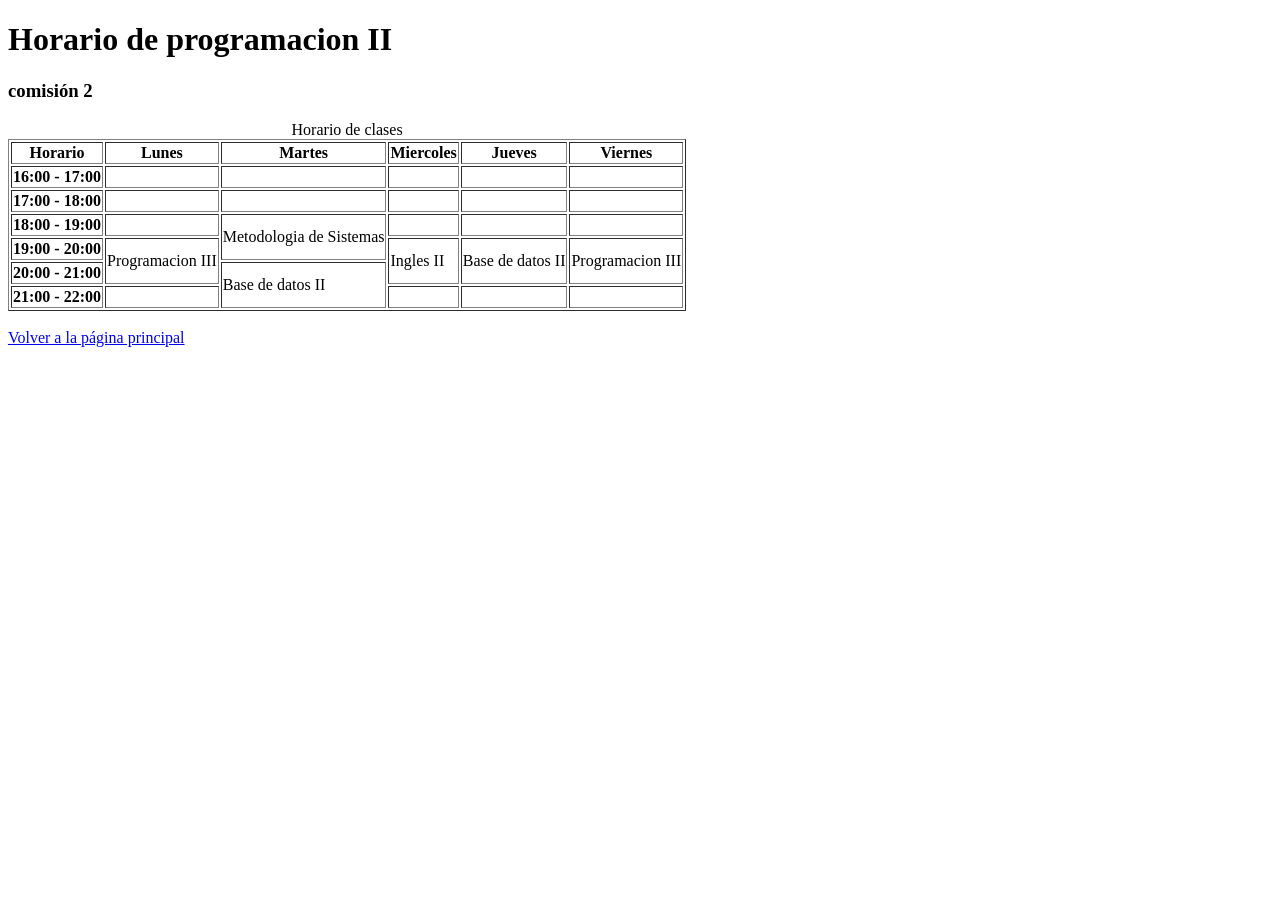
==== horario.html @ ae031eb5 "implementacion de estructura de horario.html" ====
<!DOCTYPE html>
<html lang="es">
<head>
    <meta charset="UTF-8">
    <meta name="viewport" content="width=device-width, initial-scale=1.0">
    <title>Horario, tabla</title>
</head>
<body>
    <h1>Horario de programacion II</h1>
    <h3>comisión 2</h3>

    <table border="1">
        <caption>Horario de clases</caption>
        <thead>
            <th>Horario</th>
            <th>Lunes</th>
            <th>Martes</th>
            <th>Miercoles</th>
            <th>Jueves</th>
            <th>Viernes</th>
        </thead>
        <tbody>
        <tr>
            <th>16:00 - 17:00</th>
            <td></td>
            <td></td>
            <td></td>
            <td></td>
            <td></td>
        </tr>
        <tr>
            <th>17:00 - 18:00</th>
            <td></td>
            <td></td>
            <td></td>
            <td></td>
            <td></td>
        </tr>
        <tr>
            <th>18:00 - 19:00</th>
            <td></td>
            <td rowspan="2">Metodologia de Sistemas</td>
            <td></td>
            <td></td>
            <td></td>
        </tr>
        <tr>
            <th>19:00 - 20:00</th>
            <td rowspan="2">Programacion III</td>
            <td rowspan="2">Ingles II</td>
            <td rowspan="2">Base de datos II</td>
            <td rowspan="2">Programacion III</td>
        </tr>
        <tr>
            <th>20:00 - 21:00</th>
            <td rowspan="2">Base de datos II</td>
        </tr>
        <tr>
            <th>21:00 - 22:00</th>
            <td></td>
            <td></td>
            <td></td>
            <td></td>
        </tr>
        </tbody>
    </table>

    <a href="index.html"><br>Volver a la página principal</a>
</body>
</html>
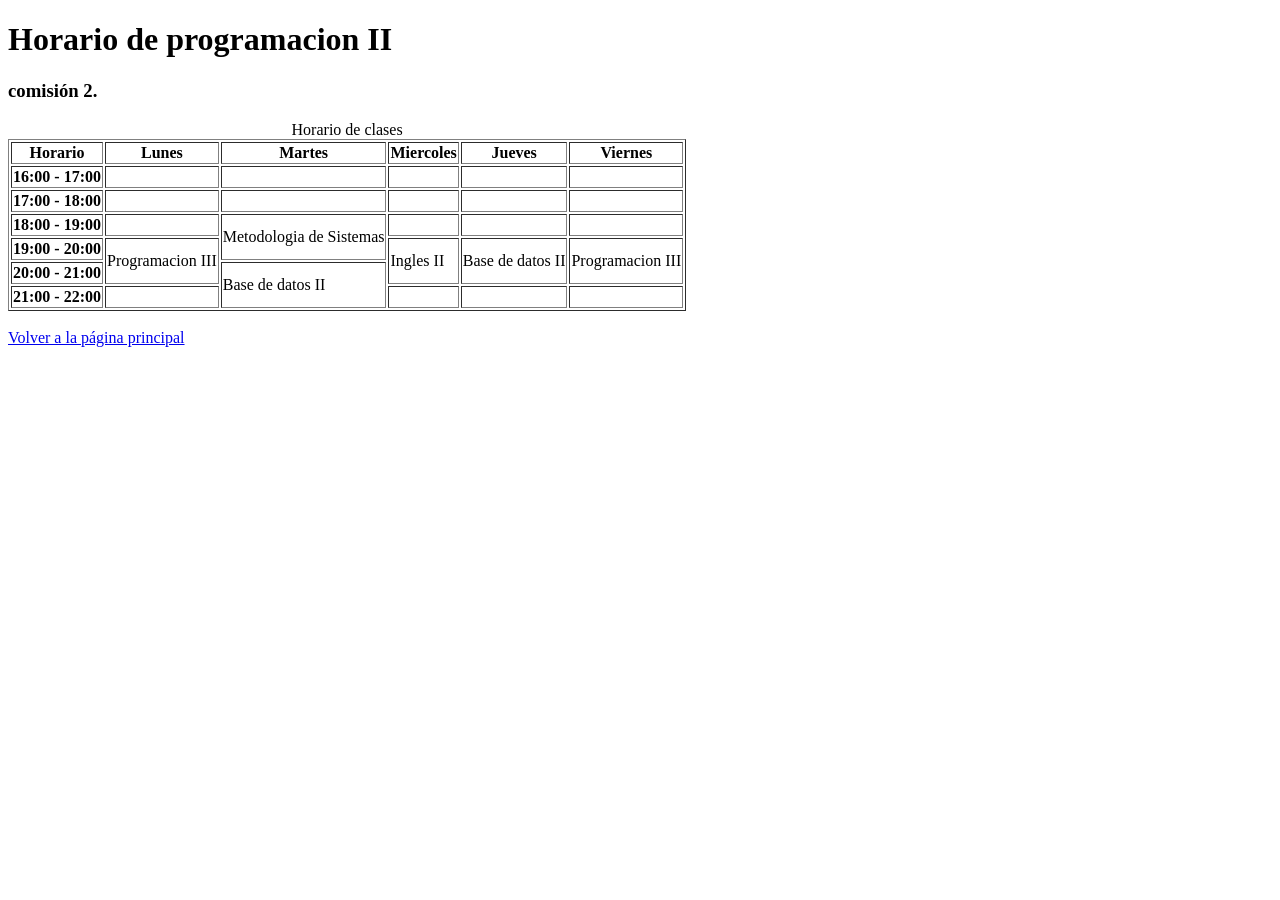
==== commit 6df39494: "Correcion de pequeños detalles de tipeo y nuevo link en la pagina index.html" ====
--- a/horario.html
+++ b/horario.html
@@ -7,7 +7,7 @@
 </head>
 <body>
     <h1>Horario de programacion II</h1>
-    <h3>comisión 2</h3>
+    <h3>comisión 2.</h3>
 
     <table border="1">
         <caption>Horario de clases</caption>
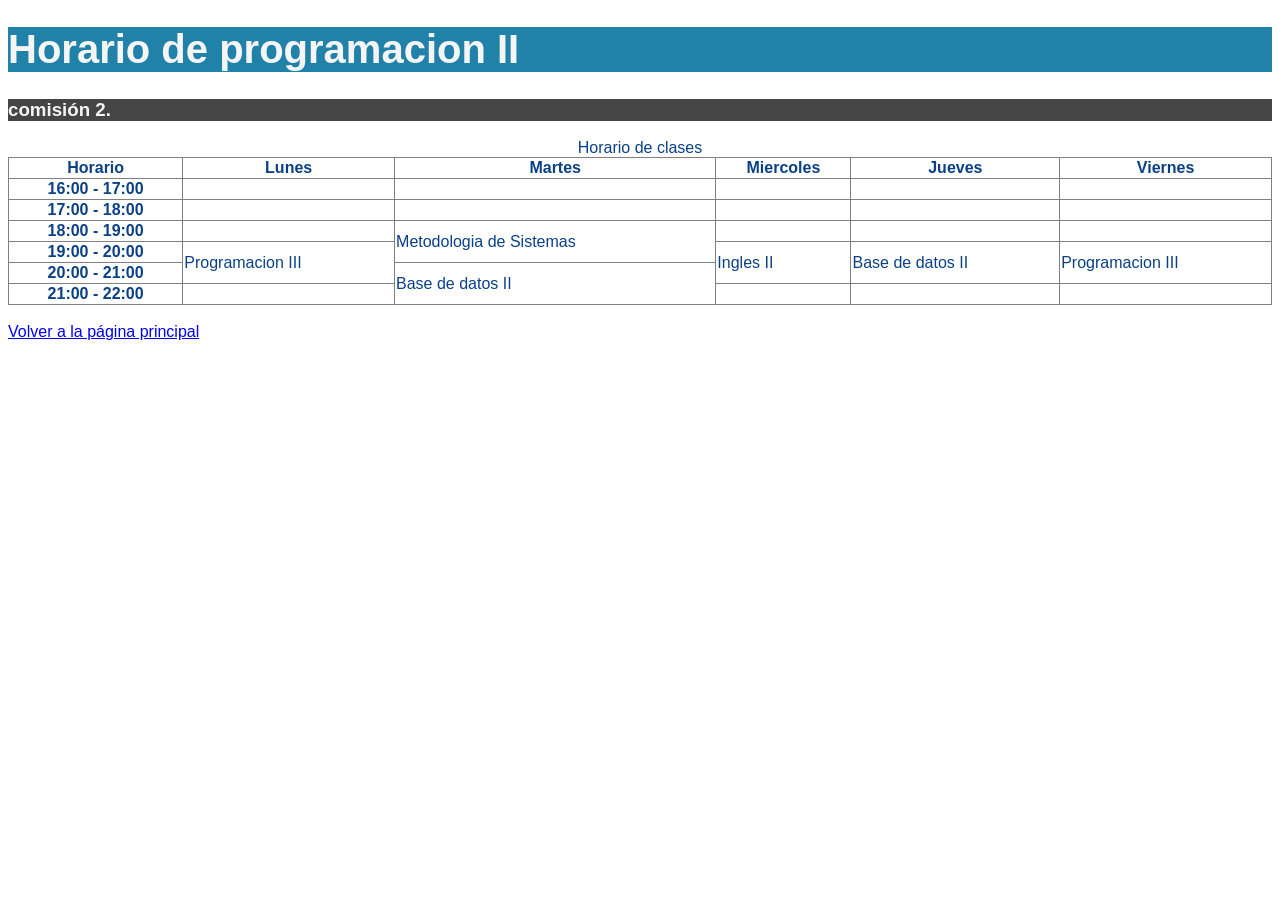
==== commit 80257175: "Se agrego estilo con CSS a todas las paginas" ====
--- a/horario.html
+++ b/horario.html
@@ -4,9 +4,21 @@
     <meta charset="UTF-8">
     <meta name="viewport" content="width=device-width, initial-scale=1.0">
     <title>Horario, tabla</title>
+    <link rel="stylesheet" href="estilo.css">
+    <style>
+        h3 {
+            background-color: rgb(69, 69, 69);
+            color:whitesmoke
+        }
+        table {
+            width: 100%;
+            border-collapse: collapse;
+            color:rgb(11, 64, 134)
+        }
+    </style>
 </head>
 <body>
-    <h1>Horario de programacion II</h1>
+    <h1 class="principalCyan">Horario de programacion II</h1>
     <h3>comisión 2.</h3>
 
     <table border="1">
--- a/estilo.css
+++ b/estilo.css
@@ -0,0 +1,27 @@
+* {
+    font-family: Helvetica;
+}
+
+.principalGreen {
+    background-color: rgb(6, 145, 6);
+    color: white;
+    font-size: 40px;
+}
+
+.subPrincipalYellow {
+    background-color: rgb(202, 204, 55);
+    color: rgb(69, 69, 69);
+    font-size: 20px;
+}
+
+.principalRosa {
+    background-color: rgb(228, 93, 232);
+    color: whitesmoke;
+    font-size: 40px;
+}
+
+.principalCyan {
+    background-color: rgb(33, 130, 169);
+    color: whitesmoke;
+    font-size: 40px;
+}
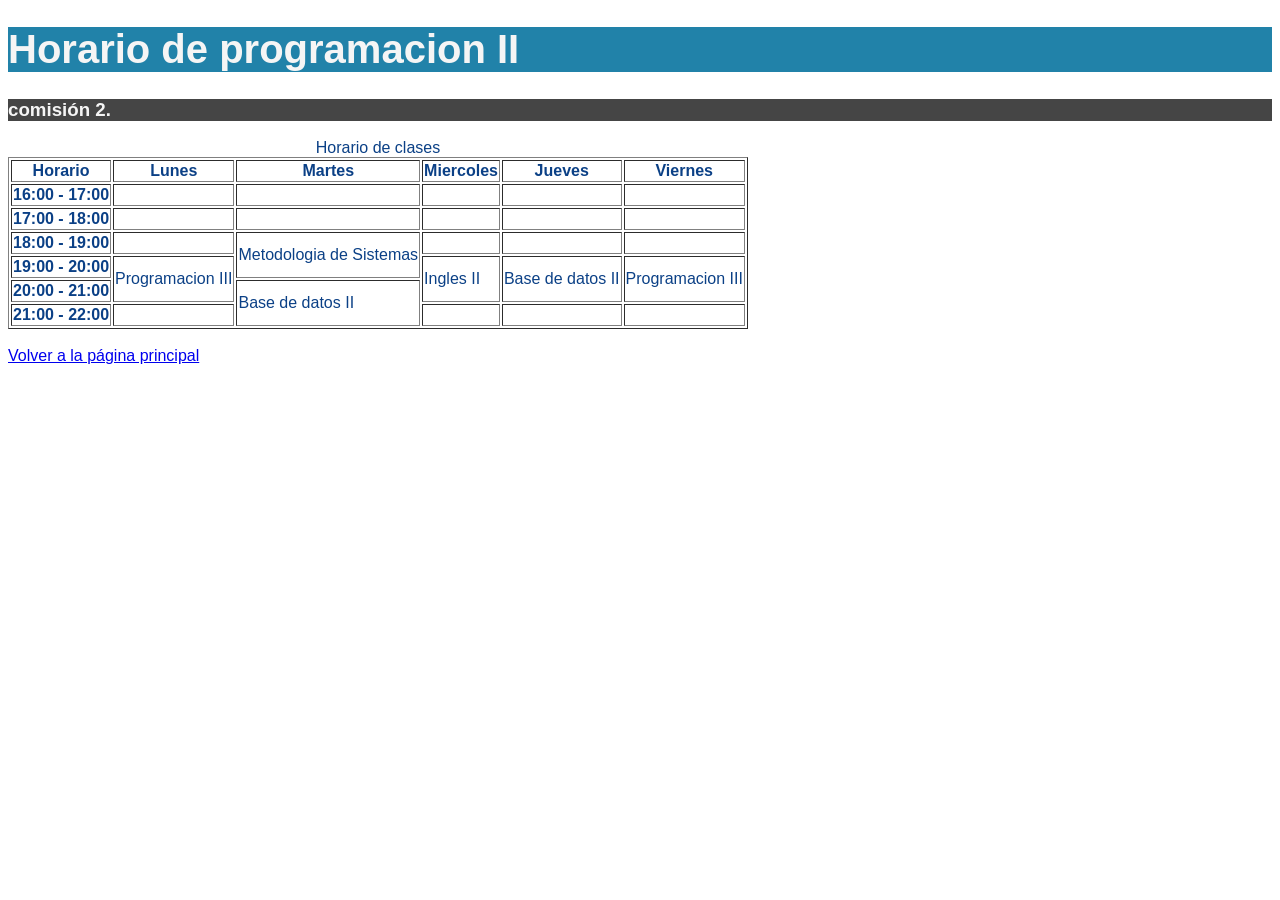
==== commit dbd4b5ab: "quitar width del table" ====
--- a/horario.html
+++ b/horario.html
@@ -10,9 +10,7 @@
             background-color: rgb(69, 69, 69);
             color:whitesmoke
         }
-        table {
-            width: 100%;
-            border-collapse: collapse;
+        table {    
             color:rgb(11, 64, 134)
         }
     </style>
